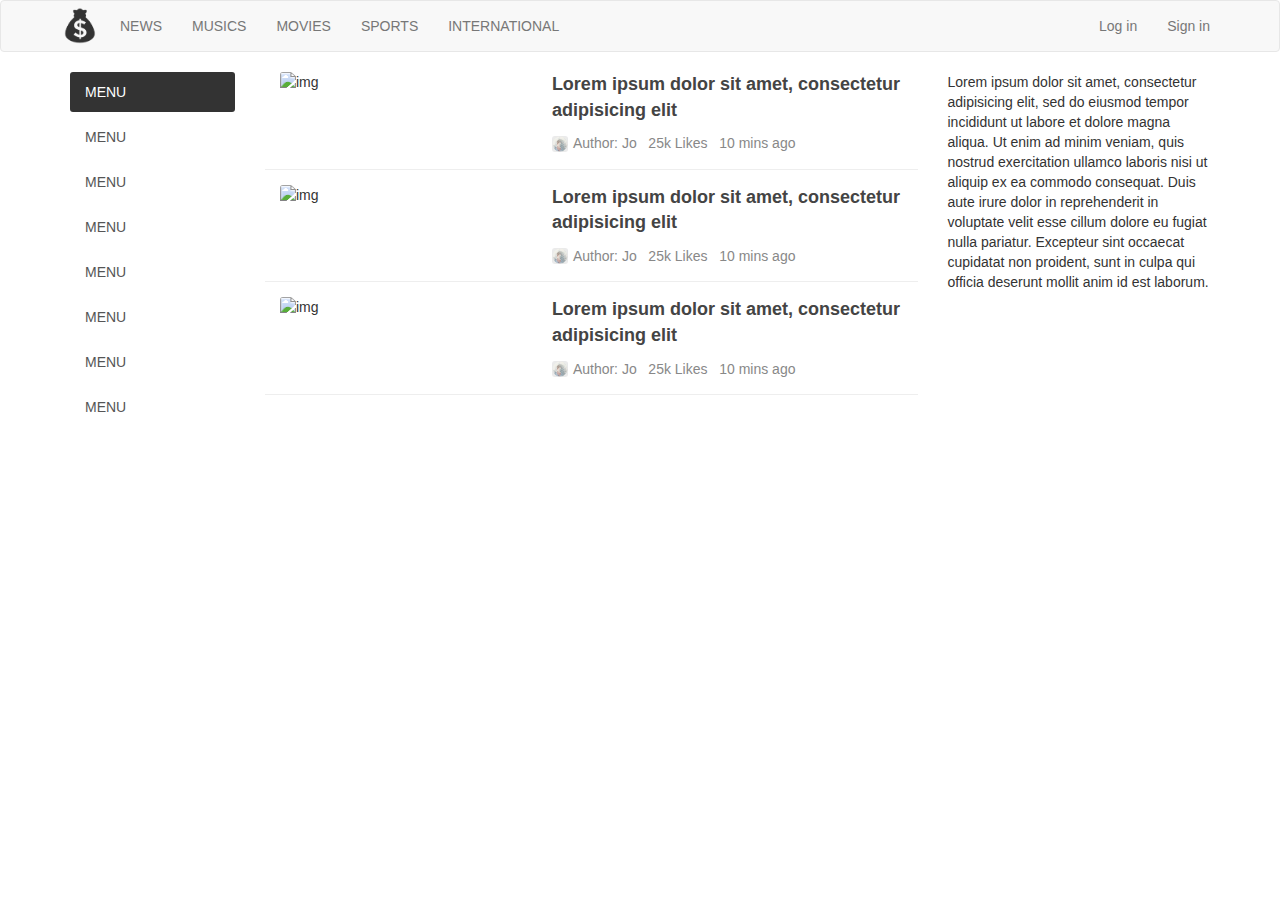
==== index.html @ 0b68a2ef "new commit" ====
<!DOCTYPE html>
<html lang="en">
<head>
  <meta charset="UTF-8">
  <meta name="viewport" content="width=device-width, initial-scale=1.0">
  <meta http-equiv="X-UA-Compatible" content="ie=edge">
  <title>Document</title>
  <link rel="stylesheet" href="https://maxcdn.bootstrapcdn.com/bootstrap/3.3.7/css/bootstrap.min.css">
  <link rel="stylesheet" href="css/main.css">
</head>
<body>
    <div class="navbar navbar-default">
      <div class="container">
        <div class="navbar-header">
          <a href="index.html" class="navbar-brand"></a>
        </div>
        <ul class="nav navbar-nav">
          <li><a href="#">NEWS</a></li>
          <li><a href="#">MUSICS</a></li>
          <li><a href="#">MOVIES</a></li>
          <li><a href="#">SPORTS</a></li>
          <li><a href="#">INTERNATIONAL</a></li>
        </ul>

        <ul class="nav navbar-nav navbar-right">
          <li><a href="#">Log in</a></li>
          <li><a href="#">Sign in</a></li>
        </ul>
      </div>
    </div>

    <div class="container">
      <div class="row">
          <div class="col-sm-2">
            <div class="list-group side-bar">
              <a href="*" class="list-group-item active">MENU</a>
              <a href="*" class="list-group-item">MENU</a>
              <a href="*" class="list-group-item">MENU</a>
              <a href="*" class="list-group-item">MENU</a>
              <a href="*" class="list-group-item">MENU</a>
              <a href="*" class="list-group-item">MENU</a>
              <a href="*" class="list-group-item">MENU</a>
              <a href="*" class="list-group-item">MENU</a>
            </div>
          </div>
          <div class="col-sm-7">
              <div class="news-list-item clearfix">
                <div class="col-xs-5">
                <img src="https://dummyimage.com/600x400/424242/ffffff.png&text" alt="img">
                </div>
                <div class="col-xs-7">
                  <a href="#" class="title">Lorem ipsum dolor sit amet, consectetur adipisicing elit</a>
                  <div class="info">
                    <span class="avatar"><img src="img/avatar.png" alt="Avatar">Author: Jo </span>&nbsp;
                    <span> 25k Likes </span>&nbsp;
                    <span> 10 mins ago</span>
                  </div>
                </div>
              </div>
              <div class="news-list-item clearfix">
                <div class="col-xs-5">
                <img src="https://dummyimage.com/600x400/424242/ffffff.png&text" alt="img">
                </div>
                <div class="col-xs-7">
                  <a href="#" class="title">Lorem ipsum dolor sit amet, consectetur adipisicing elit</a>
                  <div class="info">
                    <span class="avatar"><img src="img/avatar.png" alt="Avatar">Author: Jo </span>&nbsp;
                    <span> 25k Likes </span>&nbsp;
                    <span> 10 mins ago</span>
                  </div>
                </div>
              </div>
              <div class="news-list-item clearfix">
                <div class="col-xs-5">
                <img src="https://dummyimage.com/600x400/424242/ffffff.png&text" alt="img">
                </div>
                <div class="col-xs-7">
                  <a href="#" class="title">Lorem ipsum dolor sit amet, consectetur adipisicing elit</a>
                  <div class="info">
                    <span class="avatar"><img src="img/avatar.png" alt="Avatar">Author: Jo </span>&nbsp;
                    <span> 25k Likes </span>&nbsp;
                    <span> 10 mins ago</span>
                  </div>
                </div>
              </div>

          </div>
          <div class="col-sm-3">
            Lorem ipsum dolor sit amet, consectetur adipisicing elit, sed do eiusmod tempor incididunt ut labore et dolore magna aliqua. Ut enim ad minim veniam, quis nostrud exercitation ullamco laboris nisi ut aliquip ex ea commodo consequat. Duis aute irure dolor in reprehenderit in voluptate velit esse cillum dolore eu fugiat nulla pariatur. Excepteur sint occaecat cupidatat non proident, sunt in culpa qui officia deserunt mollit anim id est laborum.
          </div>
      </div>
    </div>


</body>
</html>
---- css/main.css ----
a:hover{
  color:#337ab7;
  text-decoration: none;
}
.navbar-brand{
  background-image: url(../img/logo.png);
  width:50px;
  background-size: 80%;
  background-repeat: no-repeat;
  background-position: center center;
}

.side-bar .list-group-item{
  border: 0;
  border-radius: 3px;
  margin-bottom: 5px;
}
.side-bar .list-group-item.active{
  background-color: #333;
}
img{
  display: block;
  max-width: 100%;
  border-radius: 3px;
}
.news-list-item{
padding-top: 15px;
padding-bottom: 15px;
border-bottom: 1px solid #eee;
}
.news-list-item:first-child { /*选择器选中的第一个元素*/
  padding-top: 0;
}


.news-list-item .title{
  display: block;
  color: #444;
  font-size: 18px;
  font-weight: bold;
  margin-bottom: 10px;
}
.title:hover{
  color: #337ab7;
}
.news-list-item .info{
  color: #888;
}
.news-list-item .avatar img{
  display: inline-block;
  width:16px;
  margin-bottom: 2px;
  margin-right: 5px;
}
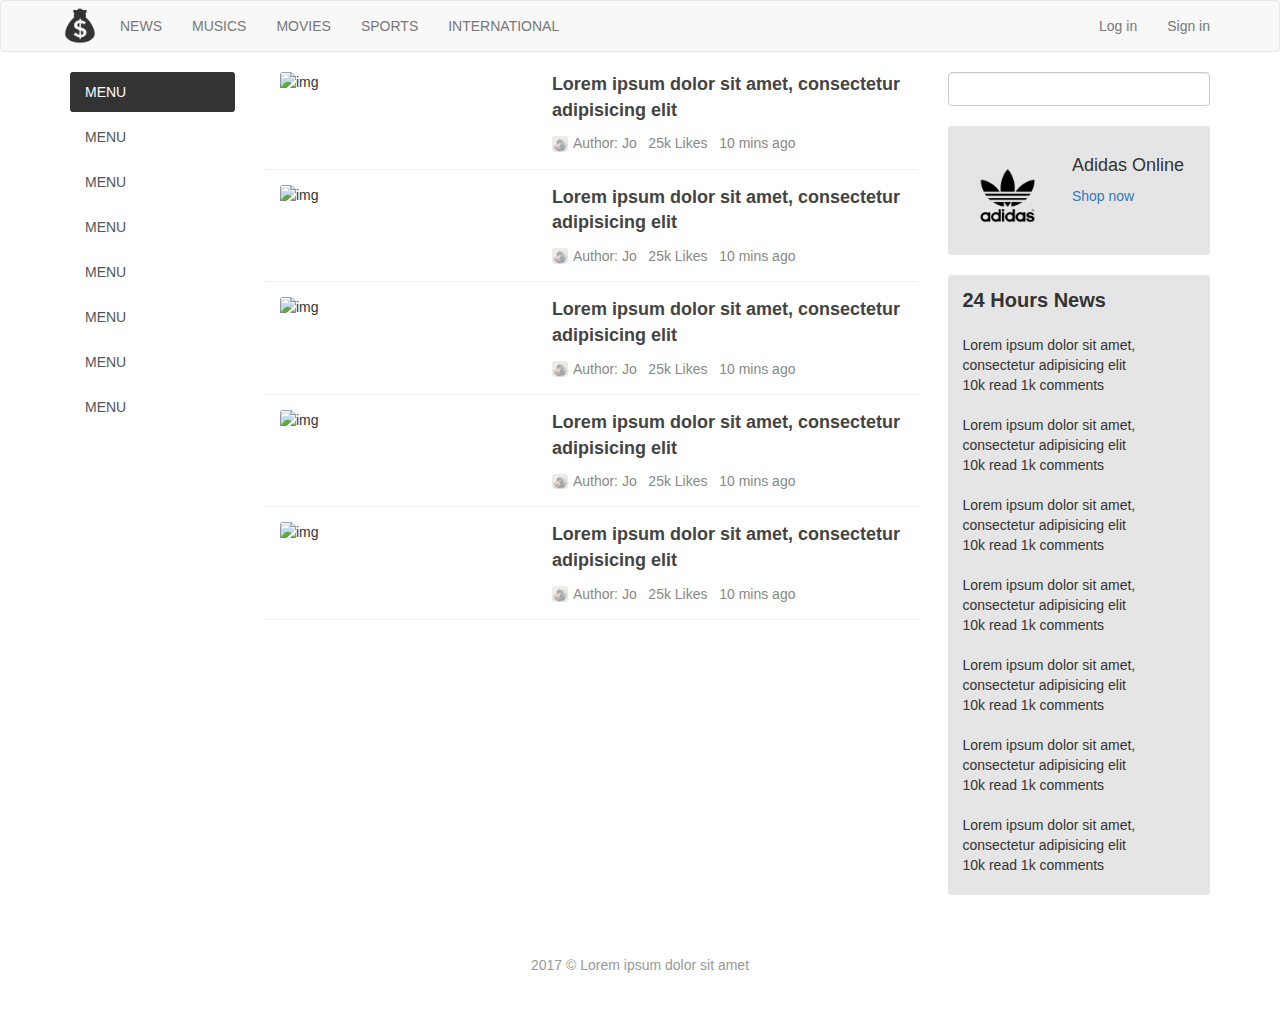
==== commit af3c3d4a: "update" ====
--- a/index.html
+++ b/index.html
@@ -23,8 +23,8 @@
         </ul>
 
         <ul class="nav navbar-nav navbar-right">
-          <li><a href="#">Log in</a></li>
-          <li><a href="#">Sign in</a></li>
+          <li><a href="login.html">Log in</a></li>
+          <li><a href="sign.html">Sign in</a></li>
         </ul>
       </div>
     </div>
@@ -59,7 +59,7 @@
               </div>
               <div class="news-list-item clearfix">
                 <div class="col-xs-5">
-                <img src="https://dummyimage.com/600x400/424242/ffffff.png&text" alt="img">
+                <img src="https://dummyimage.com/600x400/424242/fff333.png&text" alt="img">
                 </div>
                 <div class="col-xs-7">
                   <a href="#" class="title">Lorem ipsum dolor sit amet, consectetur adipisicing elit</a>
@@ -72,7 +72,33 @@
               </div>
               <div class="news-list-item clearfix">
                 <div class="col-xs-5">
-                <img src="https://dummyimage.com/600x400/424242/ffffff.png&text" alt="img">
+                <img src="https://dummyimage.com/600x400/424242/33ffff.png&text" alt="img">
+                </div>
+                <div class="col-xs-7">
+                  <a href="#" class="title">Lorem ipsum dolor sit amet, consectetur adipisicing elit</a>
+                  <div class="info">
+                    <span class="avatar"><img src="img/avatar.png" alt="Avatar">Author: Jo </span>&nbsp;
+                    <span> 25k Likes </span>&nbsp;
+                    <span> 10 mins ago</span>
+                  </div>
+                </div>
+              </div>
+              <div class="news-list-item clearfix">
+                <div class="col-xs-5">
+                <img src="https://dummyimage.com/600x400/424242/ff33ff.png&text" alt="img">
+                </div>
+                <div class="col-xs-7">
+                  <a href="#" class="title">Lorem ipsum dolor sit amet, consectetur adipisicing elit</a>
+                  <div class="info">
+                    <span class="avatar"><img src="img/avatar.png" alt="Avatar">Author: Jo </span>&nbsp;
+                    <span> 25k Likes </span>&nbsp;
+                    <span> 10 mins ago</span>
+                  </div>
+                </div>
+              </div>
+              <div class="news-list-item clearfix">
+                <div class="col-xs-5">
+                <img src="https://dummyimage.com/600x400/424242/33ffff.png&text" alt="img">
                 </div>
                 <div class="col-xs-7">
                   <a href="#" class="title">Lorem ipsum dolor sit amet, consectetur adipisicing elit</a>
@@ -86,11 +112,62 @@
 
           </div>
           <div class="col-sm-3">
-            Lorem ipsum dolor sit amet, consectetur adipisicing elit, sed do eiusmod tempor incididunt ut labore et dolore magna aliqua. Ut enim ad minim veniam, quis nostrud exercitation ullamco laboris nisi ut aliquip ex ea commodo consequat. Duis aute irure dolor in reprehenderit in voluptate velit esse cillum dolore eu fugiat nulla pariatur. Excepteur sint occaecat cupidatat non proident, sunt in culpa qui officia deserunt mollit anim id est laborum.
+                <div class="search-bar">
+                  <input type="search" class="form-control">
+                </div>
+                <div class="side-bar-card flag clearfix">
+                  <div class="col-xs-5 adidas">
+                    <img src="img/adidas.png" alt="adidas">
+                  </div>
+                  <div class="col-xs-7">
+                    <h4>Adidas Online</h4>
+                      <a href="www.adidas.com">Shop now</a>
+                  </div>
+                </div>
+
+                <div class="side-bar-card">
+                    <div class="card-title">
+                      24 Hours News
+                    </div>
+                    <div class="card-body">
+                      <div class="list">
+                        <div class="item">
+                          <div class="title">Lorem ipsum dolor sit amet, consectetur adipisicing elit  </div>
+                          <div class="des">10k read   1k comments</div>
+                        </div>
+                        <div class="item">
+                          <div class="title">Lorem ipsum dolor sit amet, consectetur adipisicing elit  </div>
+                          <div class="des">10k read   1k comments</div>
+                        </div>
+                        <div class="item">
+                          <div class="title">Lorem ipsum dolor sit amet, consectetur adipisicing elit  </div>
+                          <div class="des">10k read   1k comments</div>
+                        </div>
+                        <div class="item">
+                          <div class="title">Lorem ipsum dolor sit amet, consectetur adipisicing elit  </div>
+                          <div class="des">10k read   1k comments</div>
+                        </div>
+                        <div class="item">
+                          <div class="title">Lorem ipsum dolor sit amet, consectetur adipisicing elit  </div>
+                          <div class="des">10k read   1k comments</div>
+                        </div>
+                        <div class="item">
+                          <div class="title">Lorem ipsum dolor sit amet, consectetur adipisicing elit  </div>
+                          <div class="des">10k read   1k comments</div>
+                        </div>
+                        <div class="item">
+                          <div class="title">Lorem ipsum dolor sit amet, consectetur adipisicing elit  </div>
+                          <div class="des">10k read   1k comments</div>
+                        </div>
+                      </div>
+                    </div>
+                </div>
           </div>
       </div>
     </div>
-
+    <div class="footer">
+      2017 &copy; Lorem ipsum dolor sit amet
+    </div>
 
 </body>
 </html>
--- a/css/main.css
+++ b/css/main.css
@@ -52,3 +52,59 @@
   margin-bottom: 2px;
   margin-right: 5px;
 }
+.side-bar-card{
+  background-color: rgba(0,0,0,.1);
+  margin-top:20px;
+display: block;
+ padding:10px 0;
+ border-radius: 3px;
+}
+.side-bar-card .adidas img{
+  margin-top:10px;
+  margin-left: 5px;
+}
+.side-bar-card.flag{
+  padding: 20px 0 20px 0;
+}
+.side-bar-card .card-title,
+.side-bar-card .card-body .list .item{
+  padding:10px 15px;
+}
+.side-bar-card .card-title{
+  font-weight: bold;
+  font-size: 20px;
+  padding-top: 1px;
+}
+.side-bar-card .card-body .list .item:hover{
+  background-color: rgba(0,0,0,.05);
+}
+.card-body .list .item .desc{
+  color: #999;
+}
+.news-title{
+  line-height: 1.5;
+}
+.news-status{
+  color: #999;
+}
+.news-status .label{
+  opacity: .7;
+}
+.news-content{
+  margin:20px 0;
+  font-size: 18px;
+  line-height: 1.5;
+}
+.news-content img{
+  margin: 10px 0;
+}
+.no-padding-h{
+  padding-left: 0;
+  padding-right: 0;
+}
+.footer{
+  margin-top: 20px;
+  padding: 40px 0;
+  text-align: center;
+  color: #999;
+}
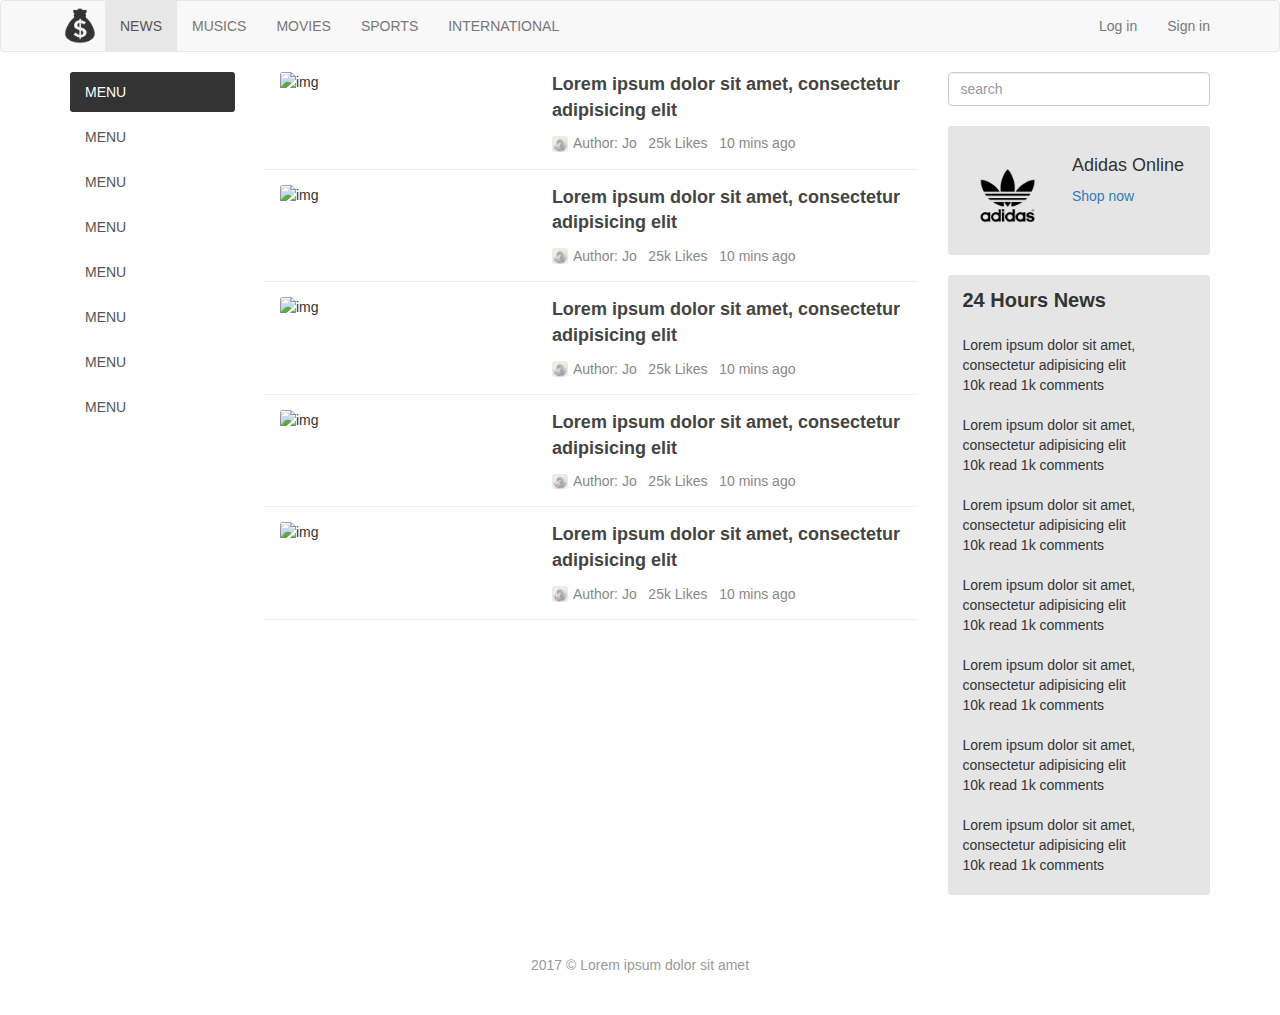
==== commit d164fc33: "new update" ====
--- a/index.html
+++ b/index.html
@@ -15,11 +15,11 @@
           <a href="index.html" class="navbar-brand"></a>
         </div>
         <ul class="nav navbar-nav">
-          <li><a href="#">NEWS</a></li>
-          <li><a href="#">MUSICS</a></li>
-          <li><a href="#">MOVIES</a></li>
-          <li><a href="#">SPORTS</a></li>
-          <li><a href="#">INTERNATIONAL</a></li>
+          <li class="active"><a href="index.html">NEWS</a></li>
+          <li><a href="news.html">MUSICS</a></li>
+          <li><a href="news.html">MOVIES</a></li>
+          <li><a href="news.html">SPORTS</a></li>
+          <li><a href="news.html">INTERNATIONAL</a></li>
         </ul>
 
         <ul class="nav navbar-nav navbar-right">
@@ -33,14 +33,14 @@
       <div class="row">
           <div class="col-sm-2">
             <div class="list-group side-bar">
-              <a href="*" class="list-group-item active">MENU</a>
-              <a href="*" class="list-group-item">MENU</a>
-              <a href="*" class="list-group-item">MENU</a>
-              <a href="*" class="list-group-item">MENU</a>
-              <a href="*" class="list-group-item">MENU</a>
-              <a href="*" class="list-group-item">MENU</a>
-              <a href="*" class="list-group-item">MENU</a>
-              <a href="*" class="list-group-item">MENU</a>
+              <a href="#" class="list-group-item active">MENU</a>
+              <a href="#" class="list-group-item">MENU</a>
+              <a href="#" class="list-group-item">MENU</a>
+              <a href="#" class="list-group-item">MENU</a>
+              <a href="#" class="list-group-item">MENU</a>
+              <a href="#" class="list-group-item">MENU</a>
+              <a href="#" class="list-group-item">MENU</a>
+              <a href="#" class="list-group-item">MENU</a>
             </div>
           </div>
           <div class="col-sm-7">
@@ -113,7 +113,7 @@
           </div>
           <div class="col-sm-3">
                 <div class="search-bar">
-                  <input type="search" class="form-control">
+                  <input type="search" class="form-control" placeholder="search">
                 </div>
                 <div class="side-bar-card flag clearfix">
                   <div class="col-xs-5 adidas">
--- a/css/main.css
+++ b/css/main.css
@@ -108,3 +108,13 @@
   text-align: center;
   color: #999;
 }
+.container-small{
+  max-width:500px;
+}
+.btn-primary {
+  background-color: #333;
+  border-color: #333;
+}
+.btn-primary:hover{
+  background-color: #0e2438;
+}
